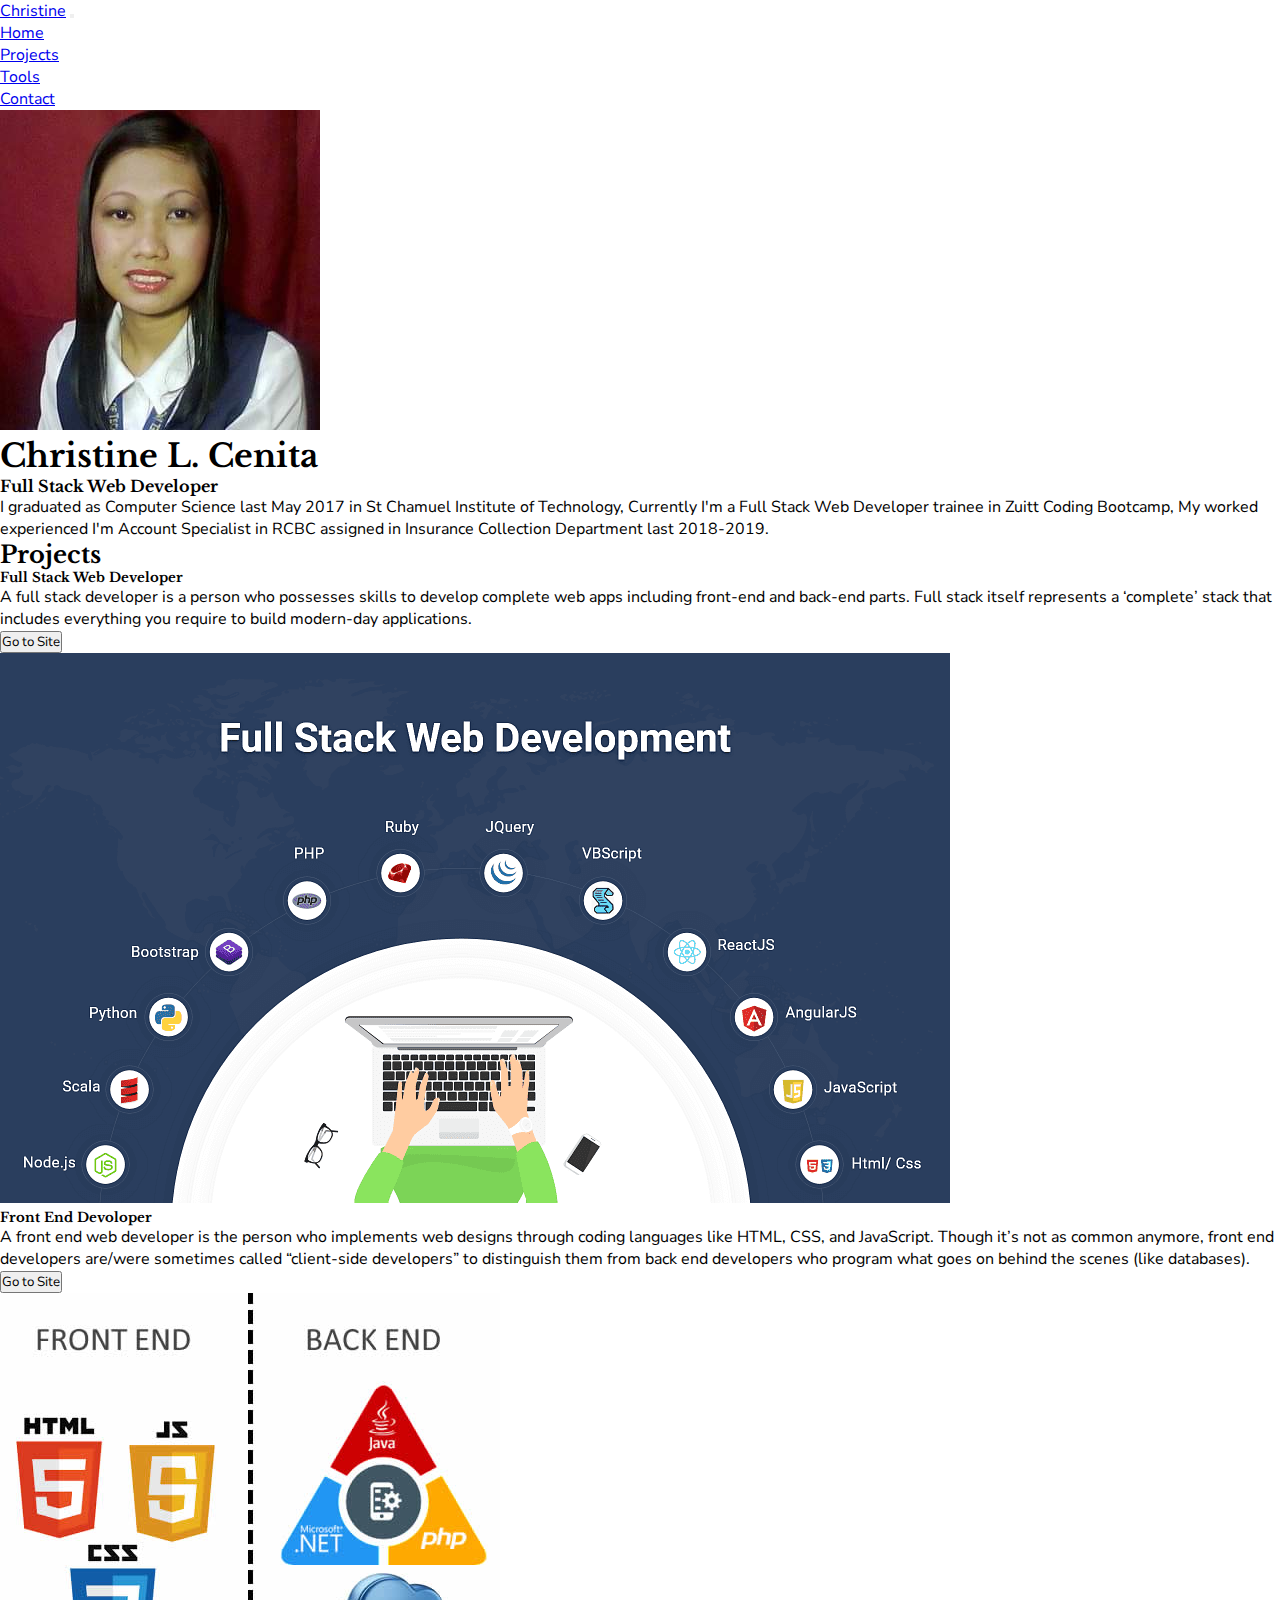
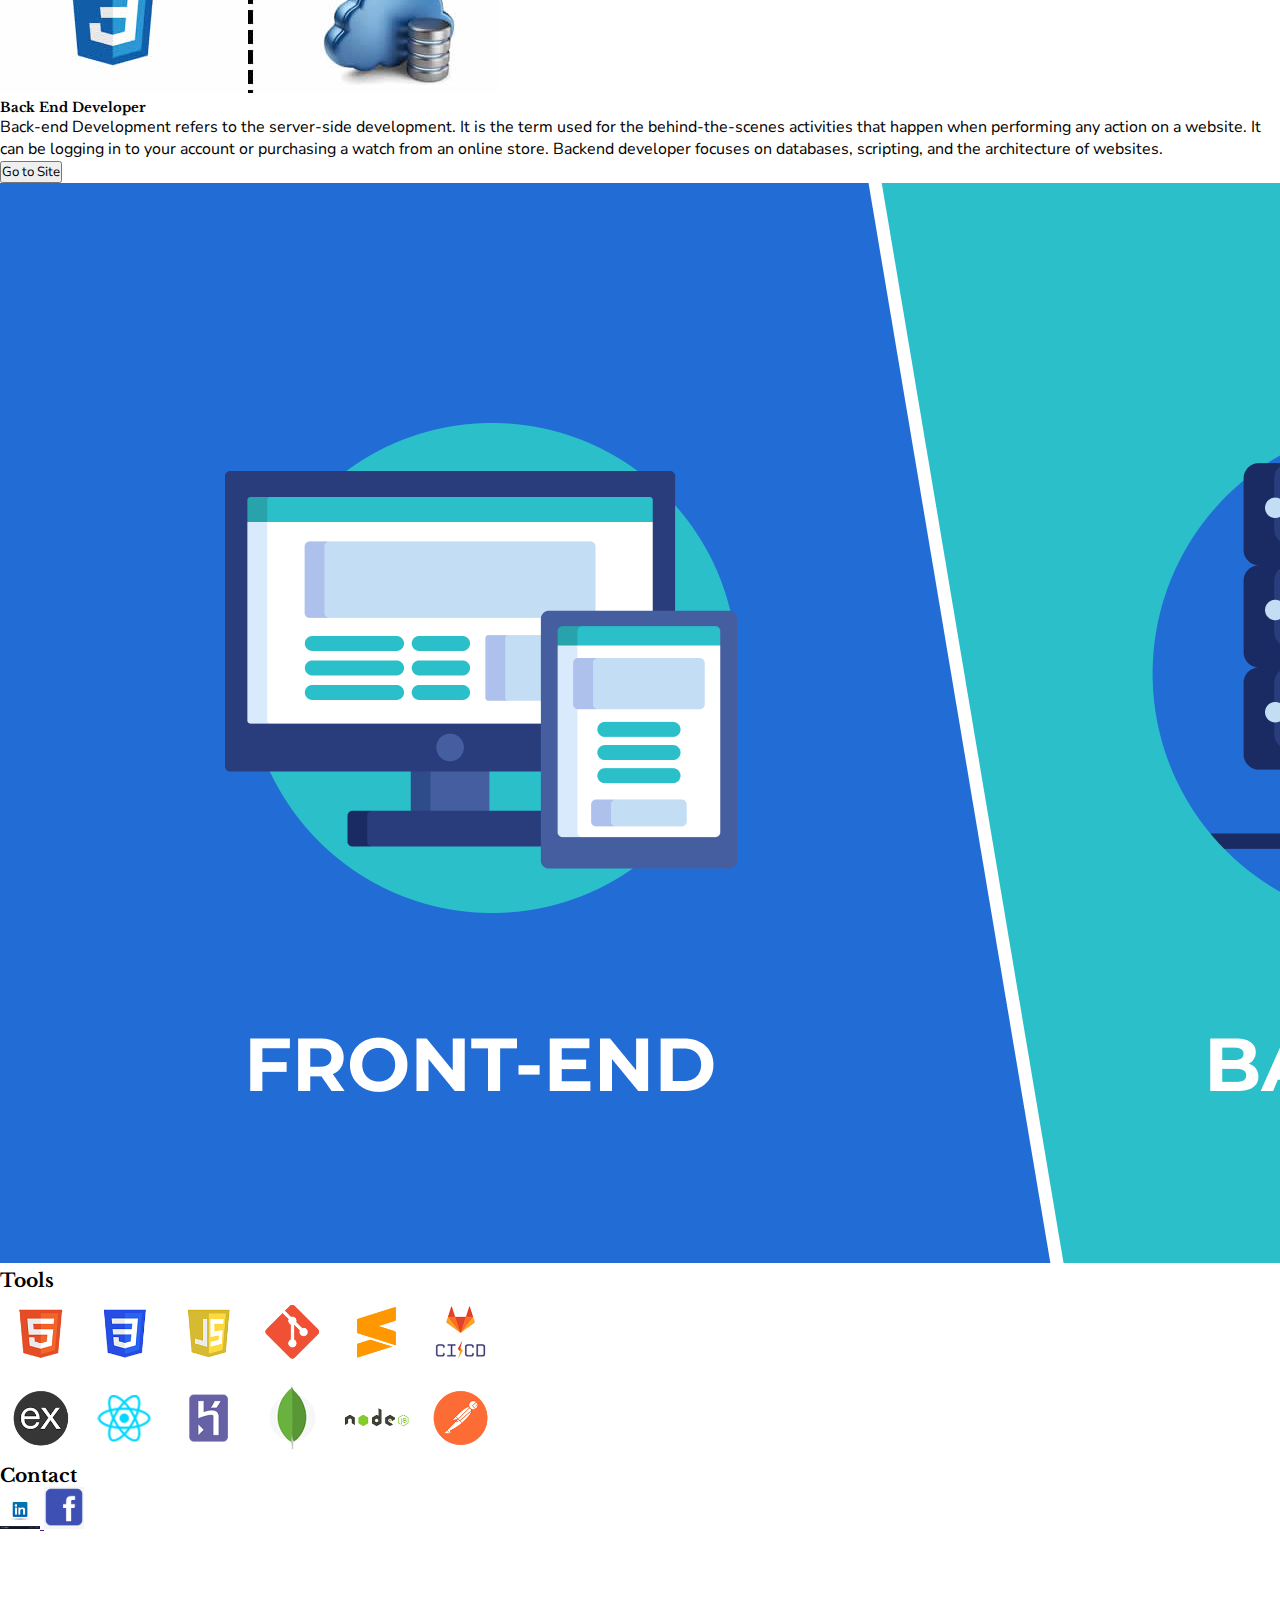
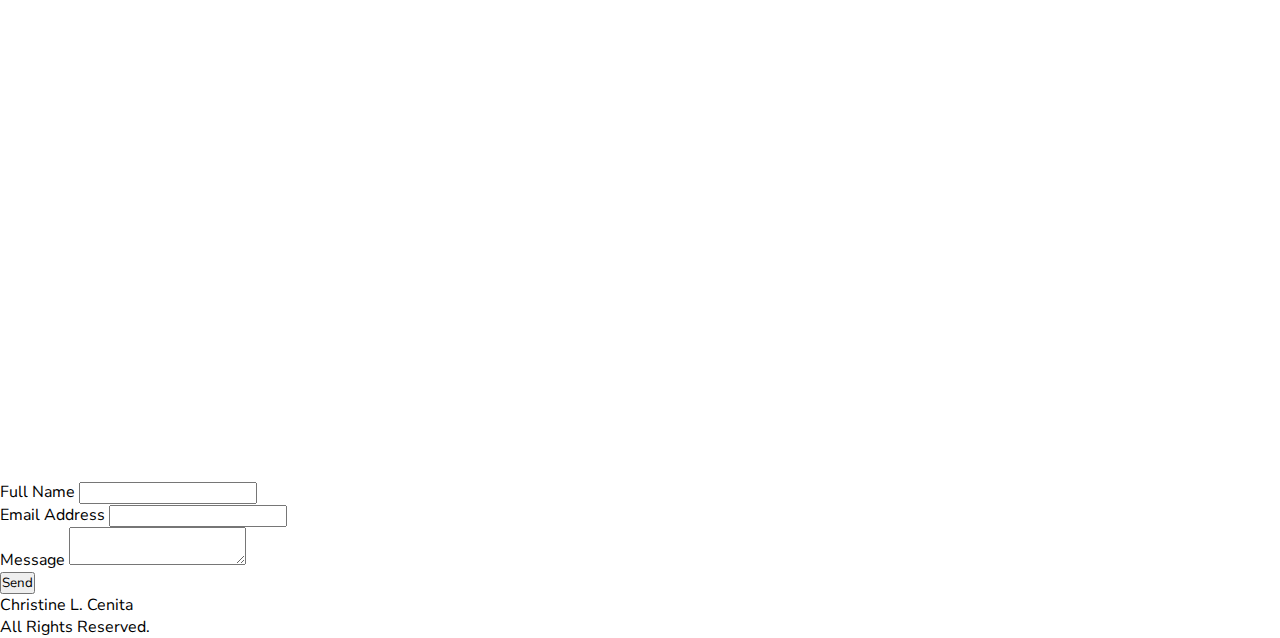
==== index.html @ 6e2b283e "portfolio-cenita" ====
<!DOCTYPE html>
<html>
<head>
	<meta charset="utf-8">
	<meta name="viewport" content="width=device-width, initial-scale=1, shrink-to-fit=no">
	<title>Christine L. Cenita || Web Portfolio</title>
	
	<link rel="preconnect" href="https://fonts.googleapis.com">
	<link rel="preconnect" href="https://fonts.gstatic.com" crossorigin>
	<link href="https://fonts.googleapis.com/css2?family=Benne&family=Montserrat&family=Nunito+Sans:wght@300&display=swap" rel="stylesheet">
	<link rel="preconnect" href="https://fonts.googleapis.com">
	<link rel="preconnect" href="https://fonts.gstatic.com" crossorigin>
	<link href="https://fonts.googleapis.com/css2?family=Libre+Baskerville:wght@700&display=swap" rel="stylesheet">
	
	<link rel="stylesheet" href="https://cdn.jsdelivr.net/npm/bootstrap@4.6.0/dist/css/bootstrap.min.css" integrity="sha384-B0vP5xmATw1+K9KRQjQERJvTumQW0nPEzvF6L/Z6nronJ3oUOFUFpCjEUQouq2+l" crossorigin="anonymous">
	
	<link rel="stylesheet" href="index.css">
</head>
<body>
	
	<nav class="navbar navbar-expand-lg navbar-dark bg-primary">
	  <a class="navbar-brand d-md-none" href="#">Christine</a>
	  <button class="navbar-toggler" type="button" data-toggle="collapse" data-target="#navbarSupportedContent" aria-controls="navbarSupportedContent" aria-expanded="false" aria-label="Toggle navigation">
	    <span class="navbar-toggler-icon"></span>
	  </button>
	  <div class="collapse navbar-collapse" id="navbarSupportedContent">
	    <ul class="navbar-nav mx-auto">
	      <li class="nav-item">
	        <a class="nav-link" href="#landing">Home</a>
	      </li>
	      <li class="nav-item">
	        <a class="nav-link" href="#projects">Projects</a>
	      </li>
	      <li class="nav-item">
	        <a class="nav-link" href="#tools">Tools</a>
	      </li>
	      <li class="nav-item">
	        <a class="nav-link" href="#contact">Contact</a>
	      </li>
	    </ul>
	  </div>
	</nav>
	
	<div class="container">
		<div class="row">
			<div class="jumbotron my-3 d-flex flex-column justify-content-center align-items-center" id="landing">
				<div class="col-md-2">

					<img src="images/tin3.jpg" class="img-fluid rounded-circle border border-primary">					
				</div>
				<h1 class="my-2">Christine L. Cenita</h1>
				<h4 class="my-2 text-center">Full Stack Web Developer</h4>
				<div class="col-md-8">
					<p class="text-justify my-2">
					I graduated as Computer Science last May 2017 in St Chamuel Institute of Technology, Currently I'm a Full Stack Web Developer trainee in Zuitt Coding Bootcamp, My worked experienced I'm Account Specialist in RCBC assigned in Insurance Collection Department last 2018-2019.
					</p>
				</div>
			</div>
		</div>
		
		<h2 class="text-center my-5" id="projects">Projects</h2>
		<div class="row mt-3 mb-4">
		    <div class="col-sm-12 col-md-6 order-2 order-md-1">
		        <h5 class="text-center pt-3">Full Stack Web Developer</h5>
		        <p class="text-justify">A full stack developer is a person who possesses skills to develop complete web apps including front-end and back-end parts. Full stack itself represents a ‘complete’ stack that includes everything you require to build modern-day applications.</p>
		        <button type="submit" class="btn btn-primary btn-block">Go to Site</button>
		    </div>
		    <div class="col-sm-12 col-md-6 order-1 order-md-2">
		        <div class="text-center">
		            <img class="img-fluid" src="images/fullstack.png"/>
		        </div>
		    </div>
		</div>
		<div class="row my-5">
		    <div class="col-sm-12 col-md-6 order-2 order-md-2">
		        <h5 class="text-center pt-3">Front End Devoloper</h5>
		        <p class="text-justify">A front end web developer is the person who implements web designs through coding languages like HTML, CSS, and JavaScript. Though it’s not as common anymore, front end developers are/were sometimes called “client-side developers” to distinguish them from back end developers who program what goes on behind the scenes (like databases).</p>
		        <button type="submit" class="btn btn-primary btn-block">Go to Site</button>
		    </div>
		    <div class="col-sm-12 col-md-6 order-1 order-md-1">
		        <div class="text-center">
		            <img class="img-fluid" src="images/frontend.jpg"/>
		        </div>
		    </div>
		</div>
				<div class="row mt-3 mb-4">
		    <div class="col-sm-12 col-md-6 order-2 order-md-1">
		        <h5 class="text-center pt-3">Back End Developer</h5>
		        <p class="text-justify">Back-end Development refers to the server-side development. It is the term used for the behind-the-scenes activities that happen when performing any action on a website. It can be logging in to your account or purchasing a watch from an online store. Backend developer focuses on databases, scripting, and the architecture of websites.</p>
		        <button type="submit" class="btn btn-primary btn-block">Go to Site</button>
		    </div>
		    <div class="col-sm-12 col-md-6 order-1 order-md-2">
		        <div class="text-center">
		            <img class="img-fluid" src="images/backend.png"/>
		        </div>
		    </div>
		</div>
	
		<div class="jumbotron my-3 d-flex flex-column justify-content-center align-items-center" id="tools">
			<h3 class="text-center my-5">Tools</h2>
			<div class="d-flex flex-wrap justify-content-center mb-4">
			    <img class=" m-1 rounded" width="80" src="images/logo-html5.png"/>
			    <img class=" m-1 rounded" width="80" src="images/logo-css3.png"/>
			    <img class=" m-1 rounded" width="80" src="images/logo-javascript.png"/>
			    <img class=" m-1 rounded" width="80" src="images/logo-git.png"/>
			    <img class=" m-1 rounded" width="80" src="images/logo-sublime-text-3.png"/>
			    <img class=" m-1 rounded" width="80" src="images/logo-gitlab-ci-cd.png"/>
			</div>
			<div class="d-flex flex-wrap justify-content-center mb-4">
			    <img class=" m-1 rounded" width="80" src="images/logo-expressjs.png"/>
			    <img class=" m-1 rounded" width="80" src="images/logo-react.png"/>
			    <img class=" m-1 rounded" width="80" src="images/logo-heroku.png"/>
			    <img class=" m-1 rounded" width="80" src="images/logo-mongodb.png"/>
			    <img class=" m-1 rounded" width="80" src="images/logo-nodejs.png"/>
				<img class=" m-1 rounded" width="80" src="images/logo-postman.png"/>
			</div>
		</div>
	
		<h3 class="text-center my-5">Contact</h3>
		    <div class="d-flex flex-wrap justify-content-center mb-4" id="contact">
		        <a href="" target="_blank">
		            <img class="m-1" width="40" src="images/logo-linkedin.jpg"/>
		        </a>
		        <a href="" target="_blank">
		            <img class="m-1" width="40" src="images/logo-facebook.png"/>
		        </a>
		    </div>
		    <div class="row">
		        <div class="col-md-6 my-4">
		            <iframe id="gmap_canvas" src="https://maps.google.com/maps?q=centro%20escolar%20university%20manila&t=&z=13&ie=UTF8&iwloc=&output=embed" frameborder="0" scrolling="no" marginheight="0" marginwidth="0"></iframe>
		        </div>
		        <div class="col-md-6 my-4">
		            <form>
		                <div class="form-group">
		                    <label>Full Name</label>
		                    <input type="text" class="form-control">
		                </div>
		                <div class="form-group">
		                    <label>Email Address</label>
		                    <input type="email" class="form-control">
		                </div>
		                <div class="form-group">
		                    <label>Message</label>
		                    <textarea class="form-control"></textarea>
		                </div>
		                <button type="submit" class="btn btn-outline-primary btn-block">Send</button>
		            </form>
		        </div>
		    </div>
		</div>
	</div>
	<footer class="footer bg-primary mt-5 p-2">
	  <div class="container mt-2 text-white">
	    <p class="text-center mb-0">Christine L. Cenita</p>
	    <p class="text-center">All Rights Reserved.</p>
	  </div>
	</footer>

	
	<script src="https://code.jquery.com/jquery-3.5.1.slim.min.js" integrity="sha384-DfXdz2htPH0lsSSs5nCTpuj/zy4C+OGpamoFVy38MVBnE+IbbVYUew+OrCXaRkfj" crossorigin="anonymous"></script>
	<script src="https://cdn.jsdelivr.net/npm/bootstrap@4.6.0/dist/js/bootstrap.bundle.min.js" integrity="sha384-Piv4xVNRyMGpqkS2by6br4gNJ7DXjqk09RmUpJ8jgGtD7zP9yug3goQfGII0yAns" crossorigin="anonymous"></script>
</body>
</html>
---- index.css ----
*{
	margin: 0;
	padding: 0;
	box-sizing: border-box;
	font-family: 'Nunito Sans', sans-serif;
}
html {
  scroll-behavior: smooth;
}
h1,h2,h3,h4,h5{
	font-family: 'Libre Baskerville', serif;
}

#gmap_canvas {
	height: 60vh;
	width: 100%;
}
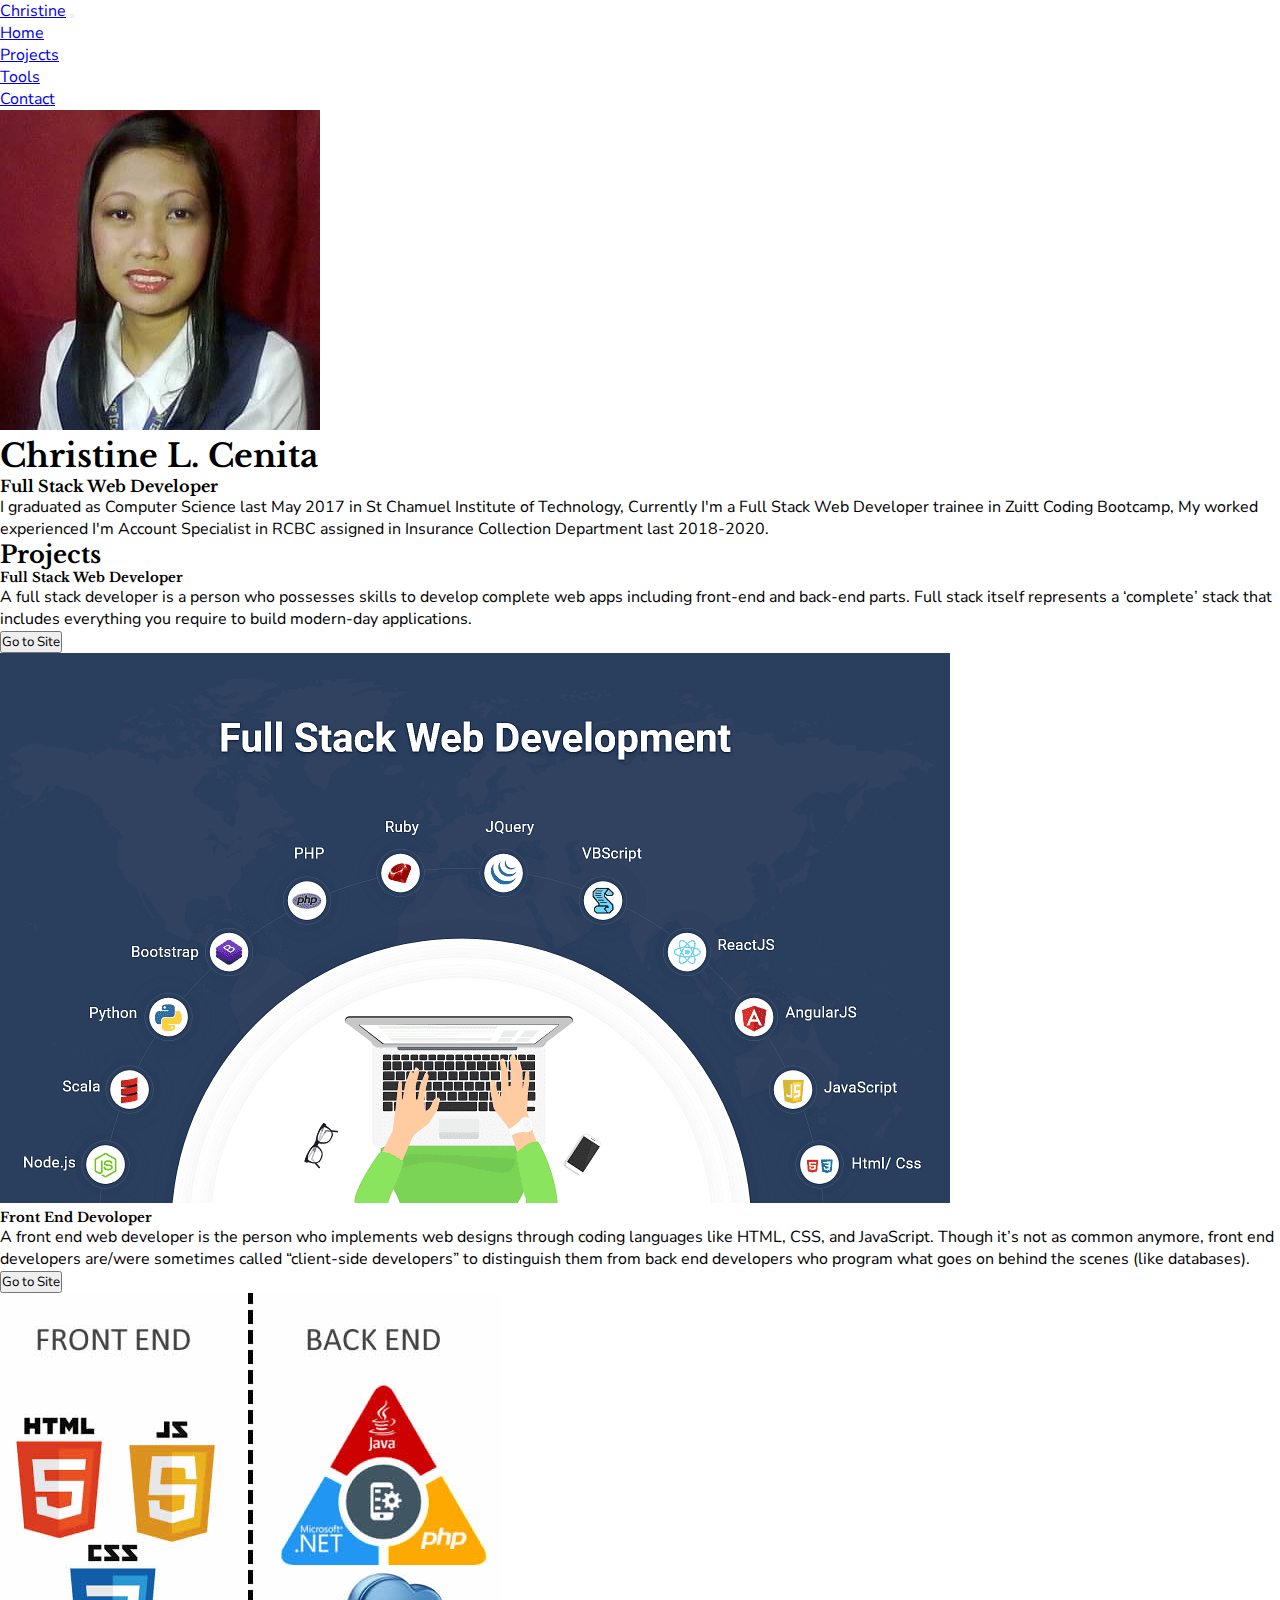
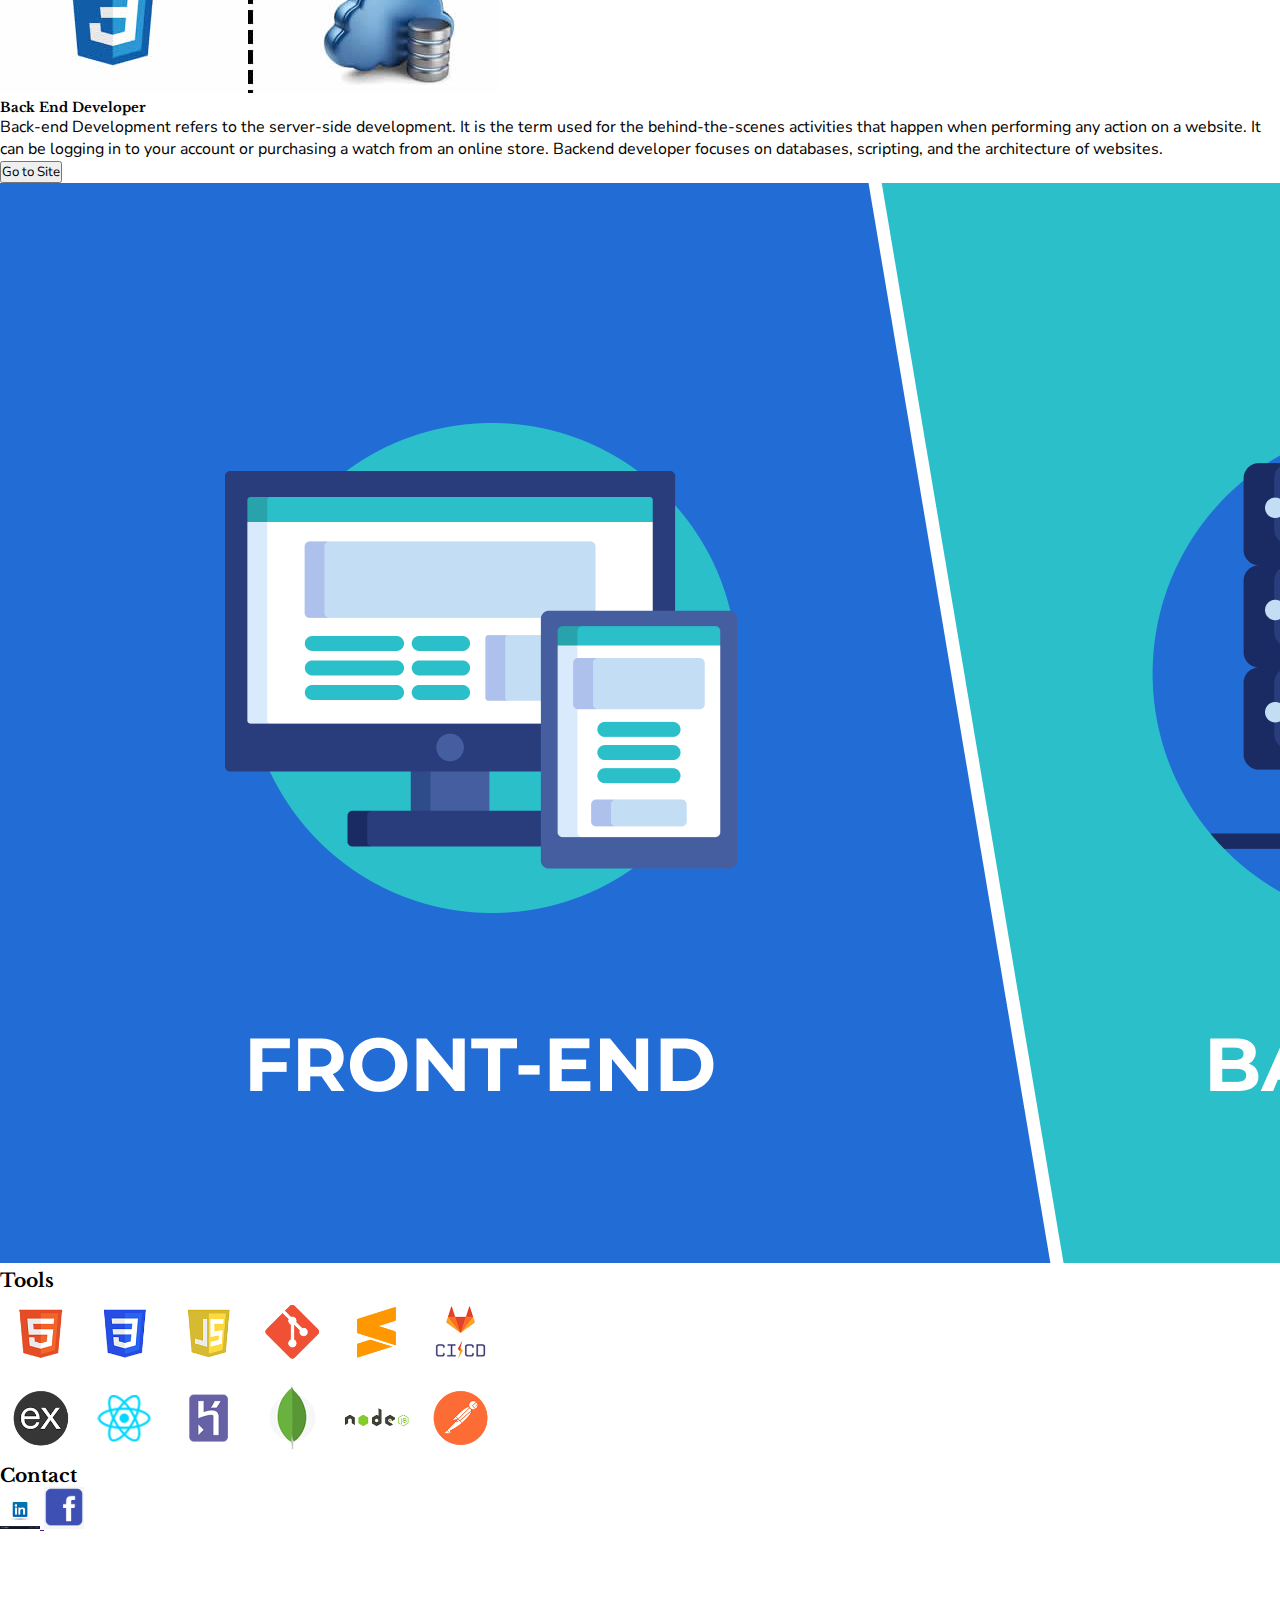
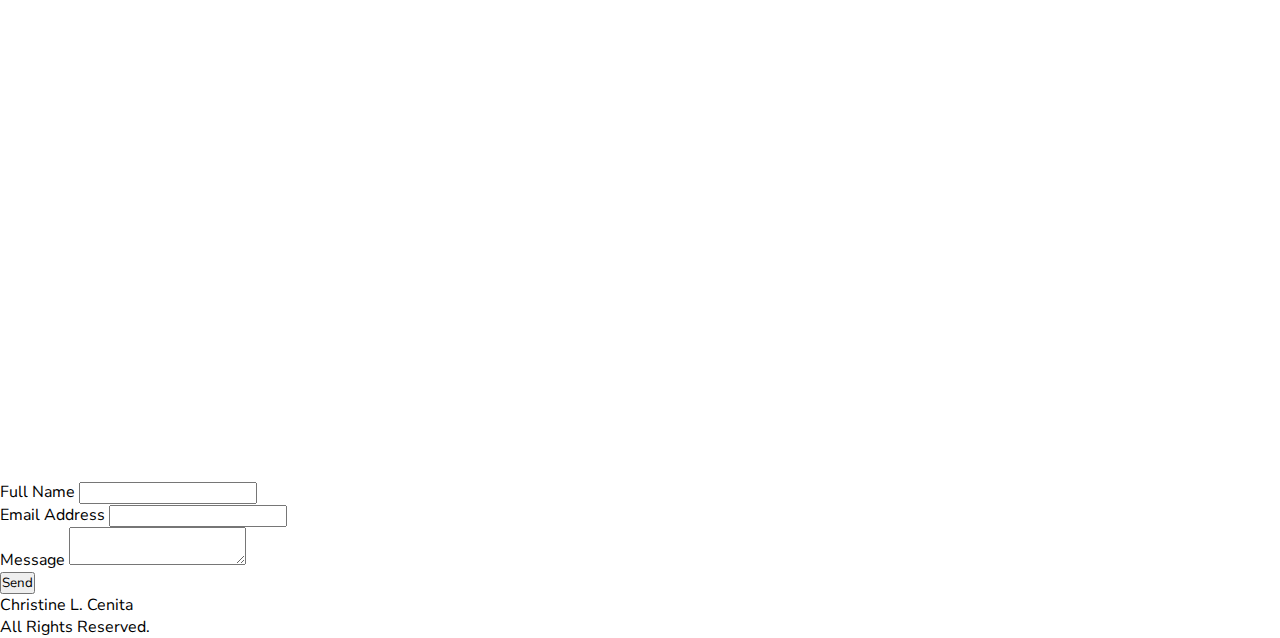
==== commit 46b73d68: "portfolio-cenita" ====
--- a/index.html
+++ b/index.html
@@ -52,7 +52,7 @@
 				<h4 class="my-2 text-center">Full Stack Web Developer</h4>
 				<div class="col-md-8">
 					<p class="text-justify my-2">
-					I graduated as Computer Science last May 2017 in St Chamuel Institute of Technology, Currently I'm a Full Stack Web Developer trainee in Zuitt Coding Bootcamp, My worked experienced I'm Account Specialist in RCBC assigned in Insurance Collection Department last 2018-2019.
+					I graduated as Computer Science last May 2017 in St Chamuel Institute of Technology, Currently I'm a Full Stack Web Developer trainee in Zuitt Coding Bootcamp, My worked experienced I'm Account Specialist in RCBC assigned in Insurance Collection Department last 2018-2020.
 					</p>
 				</div>
 			</div>
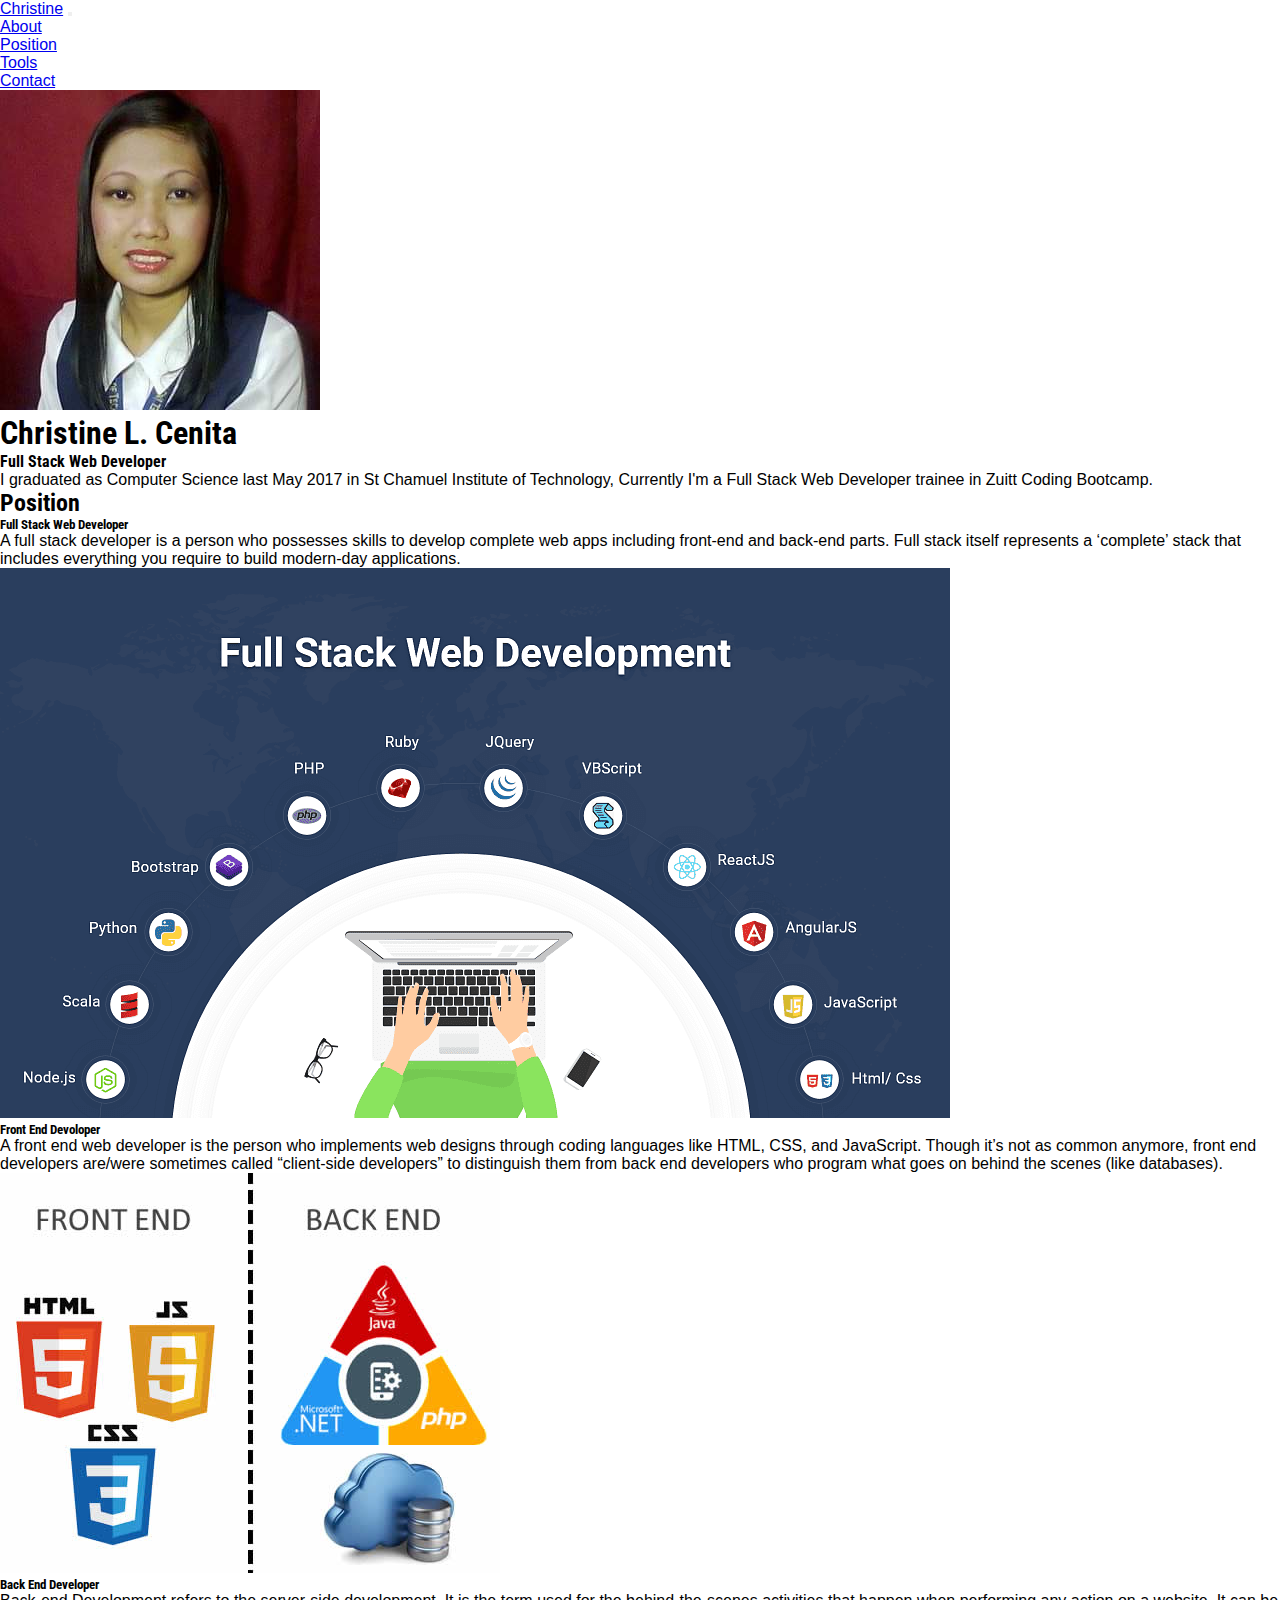
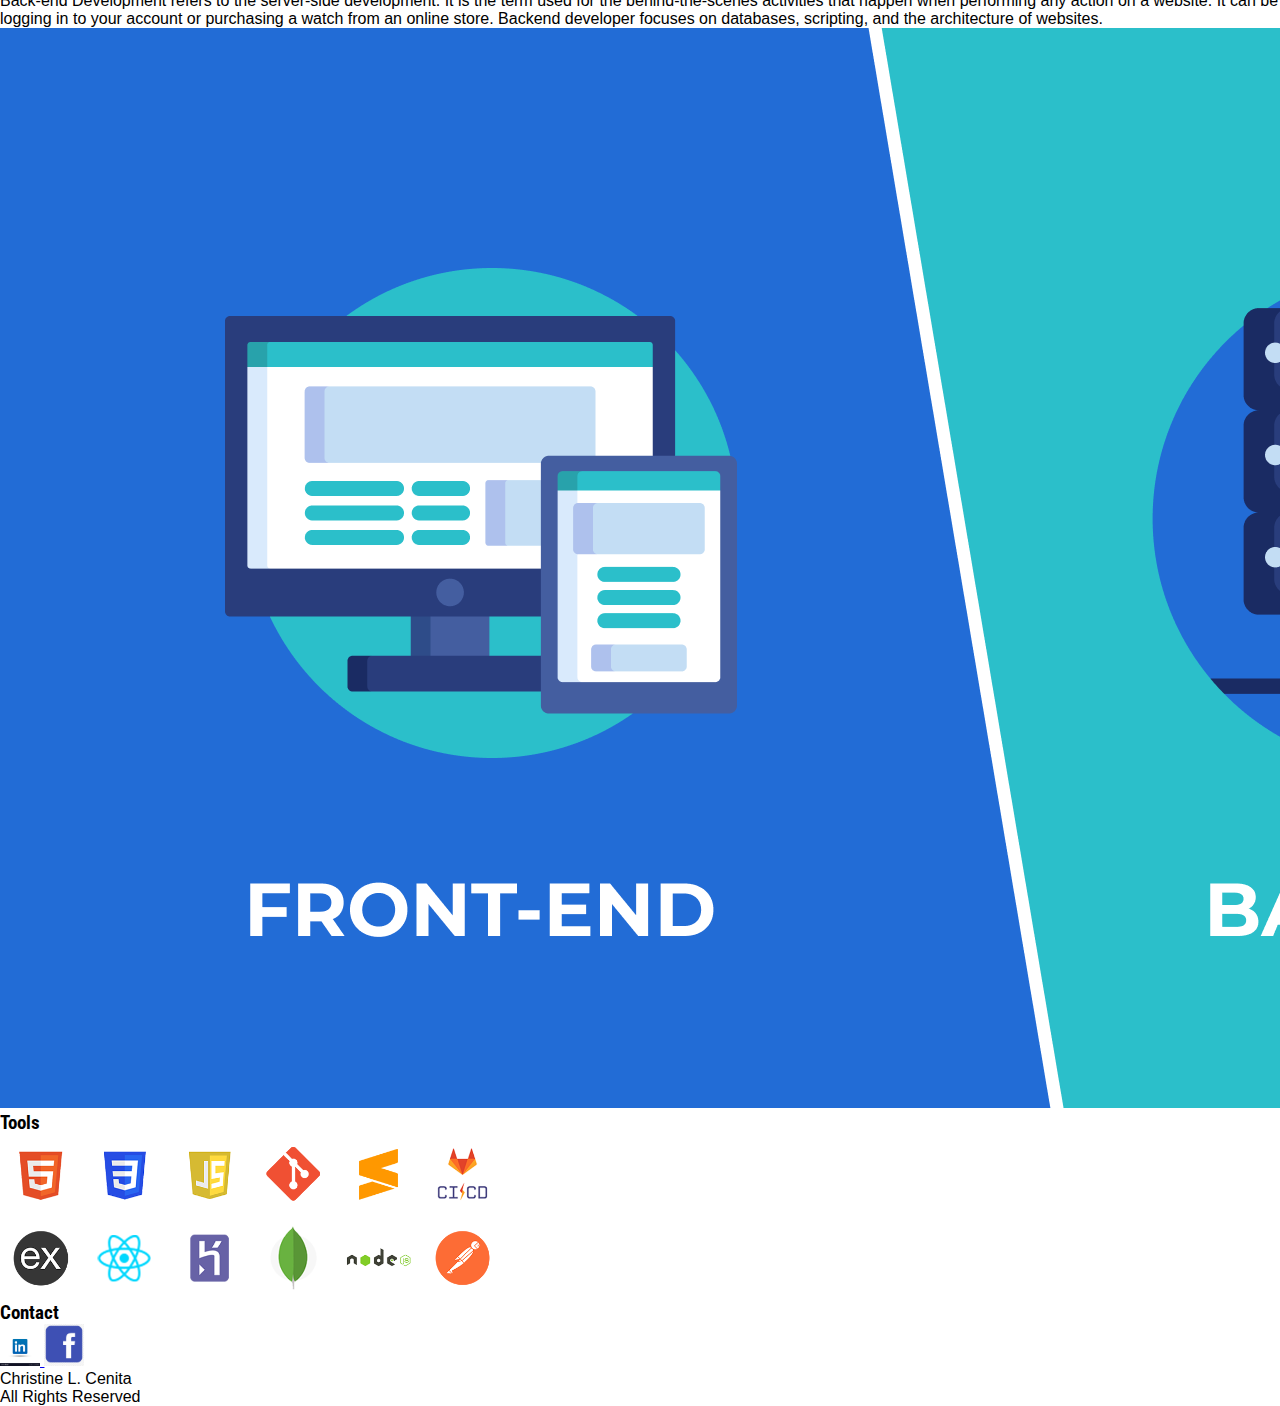
==== commit 1c4f1dbc: "portfolio-cenita" ====
--- a/index.html
+++ b/index.html
@@ -1,23 +1,27 @@
 <!DOCTYPE html>
 <html>
 <head>
+<!-- Responsive meta tag -->
+	<meta name="viewport" content="width=device-width, initial-scale=1, shrink-to-fit=no">
 	<meta charset="utf-8">
-	<meta name="viewport" content="width=device-width, initial-scale=1, shrink-to-fit=no">
-	<title>Christine L. Cenita || Web Portfolio</title>
-	
+	<title></title>
+<!-- Google Fonts -->
 	<link rel="preconnect" href="https://fonts.googleapis.com">
 	<link rel="preconnect" href="https://fonts.gstatic.com" crossorigin>
-	<link href="https://fonts.googleapis.com/css2?family=Benne&family=Montserrat&family=Nunito+Sans:wght@300&display=swap" rel="stylesheet">
+	<link href="https://fonts.googleapis.com/css2?family=Roboto+Condensed:wght@300&display=swap" rel="stylesheet">
 	<link rel="preconnect" href="https://fonts.googleapis.com">
 	<link rel="preconnect" href="https://fonts.gstatic.com" crossorigin>
-	<link href="https://fonts.googleapis.com/css2?family=Libre+Baskerville:wght@700&display=swap" rel="stylesheet">
-	
+	<link href="https://fonts.googleapis.com/css2?family=Roboto+Condensed&display=swap" rel="stylesheet">
+	<link rel="preconnect" href="https://fonts.googleapis.com">
+	<link rel="preconnect" href="https://fonts.gstatic.com" crossorigin>
+	<link href="https://fonts.googleapis.com/css2?family=Roboto+Condensed:wght@400;700&display=swap" rel="stylesheet">
+<!-- CSS -->
 	<link rel="stylesheet" href="https://cdn.jsdelivr.net/npm/bootstrap@4.6.0/dist/css/bootstrap.min.css" integrity="sha384-B0vP5xmATw1+K9KRQjQERJvTumQW0nPEzvF6L/Z6nronJ3oUOFUFpCjEUQouq2+l" crossorigin="anonymous">
-	
+<!-- External CSS -->
 	<link rel="stylesheet" href="index.css">
 </head>
 <body>
-	
+<!-- Navbar -->
 	<nav class="navbar navbar-expand-lg navbar-dark bg-primary">
 	  <a class="navbar-brand d-md-none" href="#">Christine</a>
 	  <button class="navbar-toggler" type="button" data-toggle="collapse" data-target="#navbarSupportedContent" aria-controls="navbarSupportedContent" aria-expanded="false" aria-label="Toggle navigation">
@@ -26,10 +30,10 @@
 	  <div class="collapse navbar-collapse" id="navbarSupportedContent">
 	    <ul class="navbar-nav mx-auto">
 	      <li class="nav-item">
-	        <a class="nav-link" href="#landing">Home</a>
+	        <a class="nav-link" href="#landing">About</a>
 	      </li>
 	      <li class="nav-item">
-	        <a class="nav-link" href="#projects">Projects</a>
+	        <a class="nav-link" href="#projects">Position</a>
 	      </li>
 	      <li class="nav-item">
 	        <a class="nav-link" href="#tools">Tools</a>
@@ -40,30 +44,30 @@
 	    </ul>
 	  </div>
 	</nav>
-	
-	<div class="container">
+<!-- Jumbotron -->
+<div class="container">
 		<div class="row">
-			<div class="jumbotron my-3 d-flex flex-column justify-content-center align-items-center" id="landing">
+			<div class="jumbotron my-3 d-flex flex-column justify-content-center align-items-center bg-primary" id="landing">
 				<div class="col-md-2">
 
 					<img src="images/tin3.jpg" class="img-fluid rounded-circle border border-primary">					
 				</div>
-				<h1 class="my-2">Christine L. Cenita</h1>
+
+	<h1 class="my-2">Christine L. Cenita</h1>
 				<h4 class="my-2 text-center">Full Stack Web Developer</h4>
 				<div class="col-md-8">
 					<p class="text-justify my-2">
-					I graduated as Computer Science last May 2017 in St Chamuel Institute of Technology, Currently I'm a Full Stack Web Developer trainee in Zuitt Coding Bootcamp, My worked experienced I'm Account Specialist in RCBC assigned in Insurance Collection Department last 2018-2020.
+					I graduated as Computer Science last May 2017 in St Chamuel Institute of Technology, Currently I'm a Full Stack Web Developer trainee in Zuitt Coding Bootcamp.
 					</p>
 				</div>
 			</div>
-		</div>
-		
-		<h2 class="text-center my-5" id="projects">Projects</h2>
+		</div>				
+<h2 class="text-center my-5" id="projects">Position</h2>
 		<div class="row mt-3 mb-4">
 		    <div class="col-sm-12 col-md-6 order-2 order-md-1">
 		        <h5 class="text-center pt-3">Full Stack Web Developer</h5>
 		        <p class="text-justify">A full stack developer is a person who possesses skills to develop complete web apps including front-end and back-end parts. Full stack itself represents a ‘complete’ stack that includes everything you require to build modern-day applications.</p>
-		        <button type="submit" class="btn btn-primary btn-block">Go to Site</button>
+		      
 		    </div>
 		    <div class="col-sm-12 col-md-6 order-1 order-md-2">
 		        <div class="text-center">
@@ -75,7 +79,7 @@
 		    <div class="col-sm-12 col-md-6 order-2 order-md-2">
 		        <h5 class="text-center pt-3">Front End Devoloper</h5>
 		        <p class="text-justify">A front end web developer is the person who implements web designs through coding languages like HTML, CSS, and JavaScript. Though it’s not as common anymore, front end developers are/were sometimes called “client-side developers” to distinguish them from back end developers who program what goes on behind the scenes (like databases).</p>
-		        <button type="submit" class="btn btn-primary btn-block">Go to Site</button>
+		        
 		    </div>
 		    <div class="col-sm-12 col-md-6 order-1 order-md-1">
 		        <div class="text-center">
@@ -87,7 +91,7 @@
 		    <div class="col-sm-12 col-md-6 order-2 order-md-1">
 		        <h5 class="text-center pt-3">Back End Developer</h5>
 		        <p class="text-justify">Back-end Development refers to the server-side development. It is the term used for the behind-the-scenes activities that happen when performing any action on a website. It can be logging in to your account or purchasing a watch from an online store. Backend developer focuses on databases, scripting, and the architecture of websites.</p>
-		        <button type="submit" class="btn btn-primary btn-block">Go to Site</button>
+		        
 		    </div>
 		    <div class="col-sm-12 col-md-6 order-1 order-md-2">
 		        <div class="text-center">
@@ -95,8 +99,7 @@
 		        </div>
 		    </div>
 		</div>
-	
-		<div class="jumbotron my-3 d-flex flex-column justify-content-center align-items-center" id="tools">
+		<div class="jumbotron my-3 d-flex flex-column justify-content-center align-items-center bg-primary" id="tools">
 			<h3 class="text-center my-5">Tools</h2>
 			<div class="d-flex flex-wrap justify-content-center mb-4">
 			    <img class=" m-1 rounded" width="80" src="images/logo-html5.png"/>
@@ -115,49 +118,23 @@
 				<img class=" m-1 rounded" width="80" src="images/logo-postman.png"/>
 			</div>
 		</div>
-	
-		<h3 class="text-center my-5">Contact</h3>
+<h3 class="text-center my-5">Contact</h3>
 		    <div class="d-flex flex-wrap justify-content-center mb-4" id="contact">
-		        <a href="" target="_blank">
+		        <a href="https://www.linkedin.com" target="_blank">
 		            <img class="m-1" width="40" src="images/logo-linkedin.jpg"/>
 		        </a>
-		        <a href="" target="_blank">
+		        <a href="https://www.facebook.com" target="_blank">
 		            <img class="m-1" width="40" src="images/logo-facebook.png"/>
 		        </a>
 		    </div>
-		    <div class="row">
-		        <div class="col-md-6 my-4">
-		            <iframe id="gmap_canvas" src="https://maps.google.com/maps?q=centro%20escolar%20university%20manila&t=&z=13&ie=UTF8&iwloc=&output=embed" frameborder="0" scrolling="no" marginheight="0" marginwidth="0"></iframe>
-		        </div>
-		        <div class="col-md-6 my-4">
-		            <form>
-		                <div class="form-group">
-		                    <label>Full Name</label>
-		                    <input type="text" class="form-control">
-		                </div>
-		                <div class="form-group">
-		                    <label>Email Address</label>
-		                    <input type="email" class="form-control">
-		                </div>
-		                <div class="form-group">
-		                    <label>Message</label>
-		                    <textarea class="form-control"></textarea>
-		                </div>
-		                <button type="submit" class="btn btn-outline-primary btn-block">Send</button>
-		            </form>
-		        </div>
-		    </div>
-		</div>
-	</div>
 	<footer class="footer bg-primary mt-5 p-2">
 	  <div class="container mt-2 text-white">
 	    <p class="text-center mb-0">Christine L. Cenita</p>
-	    <p class="text-center">All Rights Reserved.</p>
+	    <p class="text-center">All Rights Reserved</p>
 	  </div>
-	</footer>
-
-	
-	<script src="https://code.jquery.com/jquery-3.5.1.slim.min.js" integrity="sha384-DfXdz2htPH0lsSSs5nCTpuj/zy4C+OGpamoFVy38MVBnE+IbbVYUew+OrCXaRkfj" crossorigin="anonymous"></script>
-	<script src="https://cdn.jsdelivr.net/npm/bootstrap@4.6.0/dist/js/bootstrap.bundle.min.js" integrity="sha384-Piv4xVNRyMGpqkS2by6br4gNJ7DXjqk09RmUpJ8jgGtD7zP9yug3goQfGII0yAns" crossorigin="anonymous"></script>
+	</footer>	    
+<!-- JS -->
+<script src="https://code.jquery.com/jquery-3.5.1.slim.min.js" integrity="sha384-DfXdz2htPH0lsSSs5nCTpuj/zy4C+OGpamoFVy38MVBnE+IbbVYUew+OrCXaRkfj" crossorigin="anonymous"></script>
+<script src="https://cdn.jsdelivr.net/npm/bootstrap@4.6.0/dist/js/bootstrap.bundle.min.js" integrity="sha384-Piv4xVNRyMGpqkS2by6br4gNJ7DXjqk09RmUpJ8jgGtD7zP9yug3goQfGII0yAns" crossorigin="anonymous"></script>
 </body>
-</html>
+</html>--- a/index.css
+++ b/index.css
@@ -8,7 +8,7 @@
   scroll-behavior: smooth;
 }
 h1,h2,h3,h4,h5{
-	font-family: 'Libre Baskerville', serif;
+	font-family: 'Roboto Condensed', sans-serif;
 }
 
 #gmap_canvas {
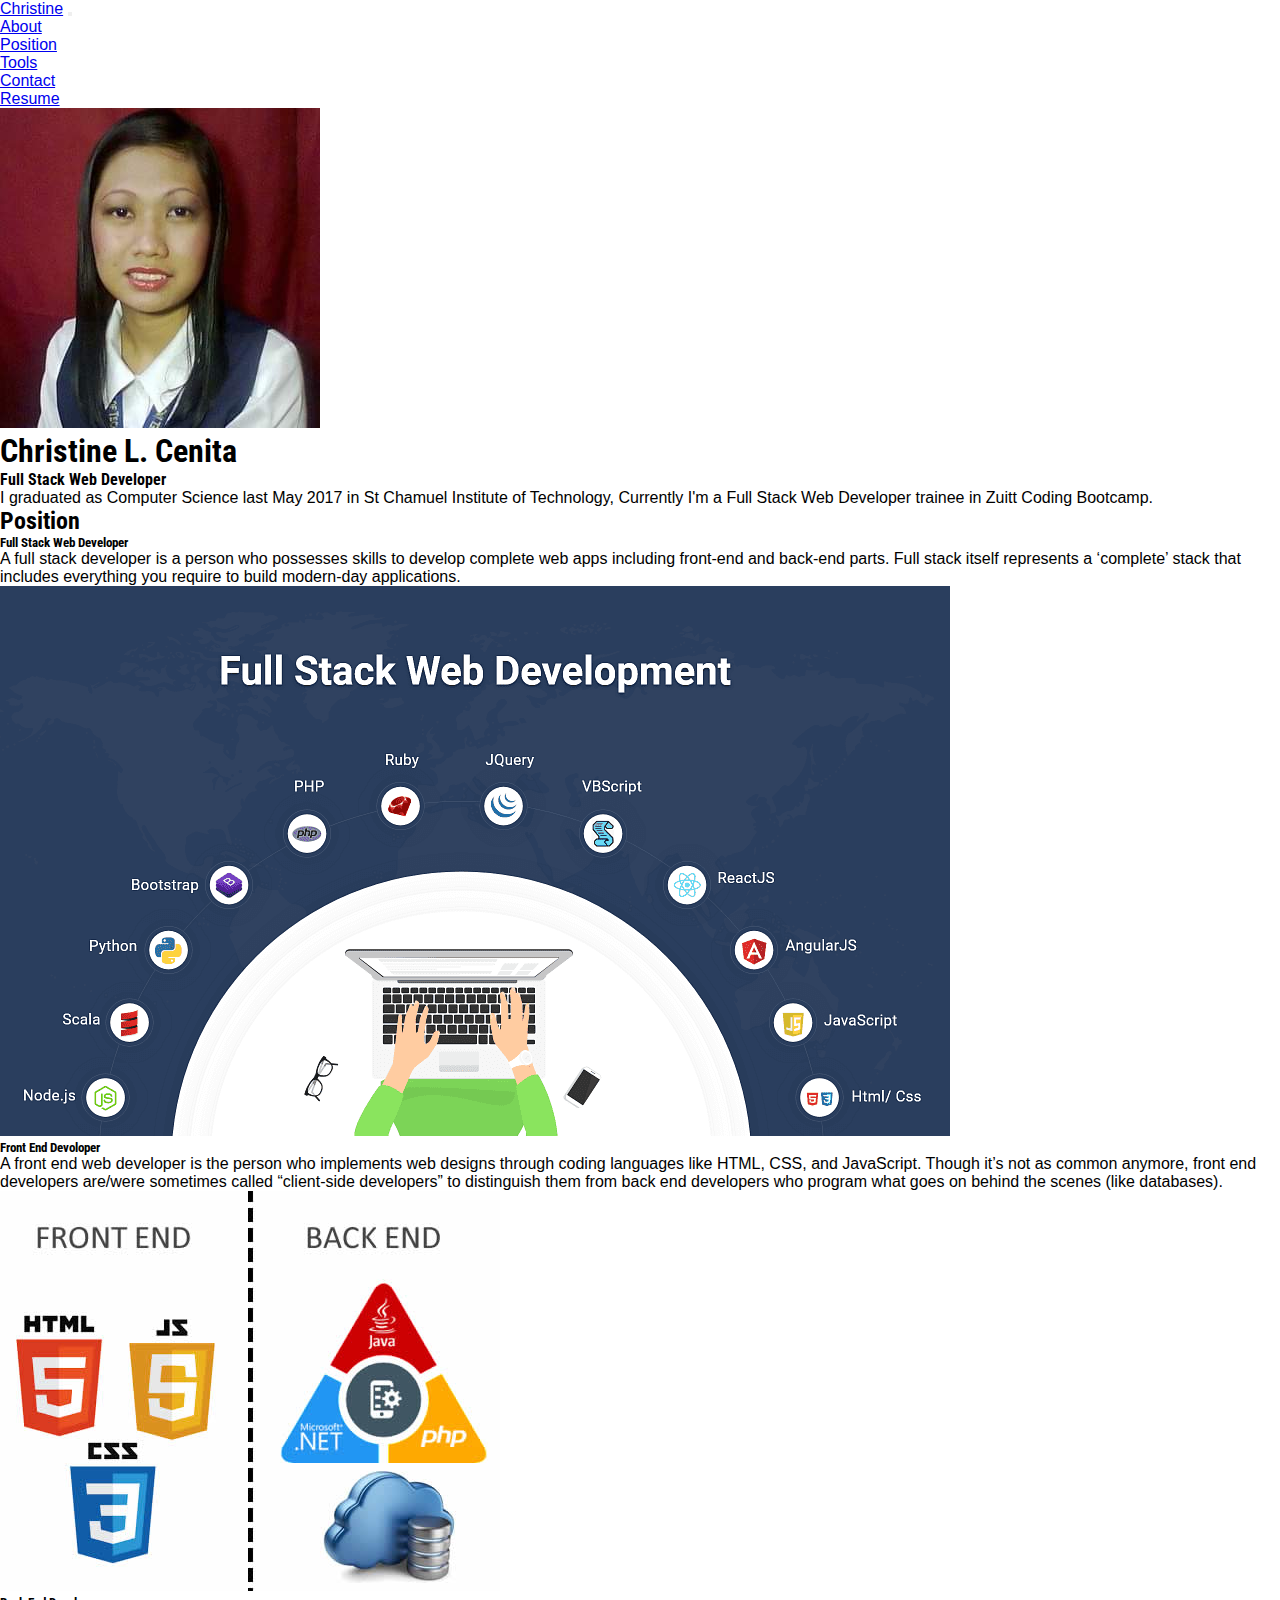
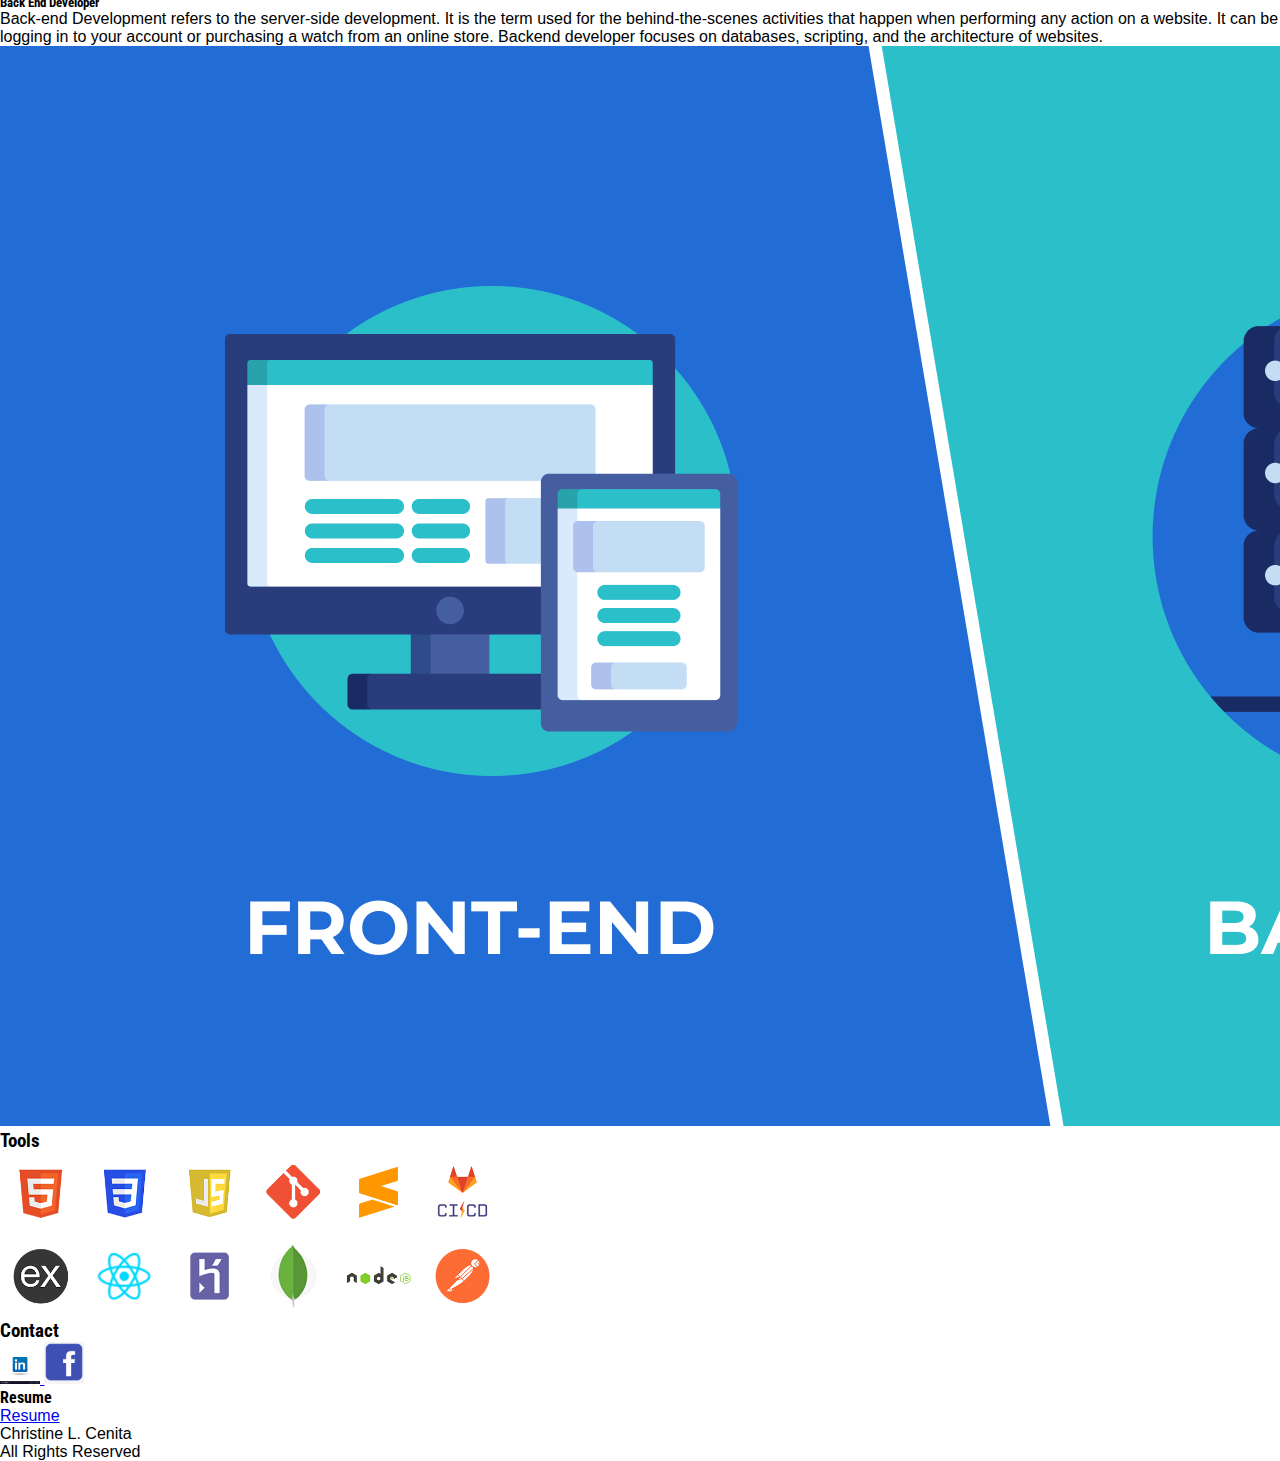
==== commit 184876f4: "portfolio-cenita" ====
--- a/index.html
+++ b/index.html
@@ -15,6 +15,9 @@
 	<link rel="preconnect" href="https://fonts.googleapis.com">
 	<link rel="preconnect" href="https://fonts.gstatic.com" crossorigin>
 	<link href="https://fonts.googleapis.com/css2?family=Roboto+Condensed:wght@400;700&display=swap" rel="stylesheet">
+	<link rel="preconnect" href="https://fonts.googleapis.com">
+	<link rel="preconnect" href="https://fonts.gstatic.com" crossorigin>
+	<link href="https://fonts.googleapis.com/css2?family=Roboto+Condensed:wght@700&display=swap" rel="stylesheet">
 <!-- CSS -->
 	<link rel="stylesheet" href="https://cdn.jsdelivr.net/npm/bootstrap@4.6.0/dist/css/bootstrap.min.css" integrity="sha384-B0vP5xmATw1+K9KRQjQERJvTumQW0nPEzvF6L/Z6nronJ3oUOFUFpCjEUQouq2+l" crossorigin="anonymous">
 <!-- External CSS -->
@@ -41,9 +44,13 @@
 	      <li class="nav-item">
 	        <a class="nav-link" href="#contact">Contact</a>
 	      </li>
+	      	<li class="nav-item">
+	        <a class="nav-link" href="#contact">Resume</a>
+	      </li>
 	    </ul>
 	  </div>
 	</nav>
+	
 <!-- Jumbotron -->
 <div class="container">
 		<div class="row">
@@ -61,7 +68,8 @@
 					</p>
 				</div>
 			</div>
-		</div>				
+		</div>
+
 <h2 class="text-center my-5" id="projects">Position</h2>
 		<div class="row mt-3 mb-4">
 		    <div class="col-sm-12 col-md-6 order-2 order-md-1">
@@ -127,6 +135,11 @@
 		            <img class="m-1" width="40" src="images/logo-facebook.png"/>
 		        </a>
 		    </div>
+
+	<h4 class="text-center my-5">Resume</h3>
+			<div class="d-flex flex-wrap justify-content-center mb-4" id="resume">
+		    	<a href="images/Christine_Cenita.docx"download>Resume</a>
+		    </div>
 	<footer class="footer bg-primary mt-5 p-2">
 	  <div class="container mt-2 text-white">
 	    <p class="text-center mb-0">Christine L. Cenita</p>
